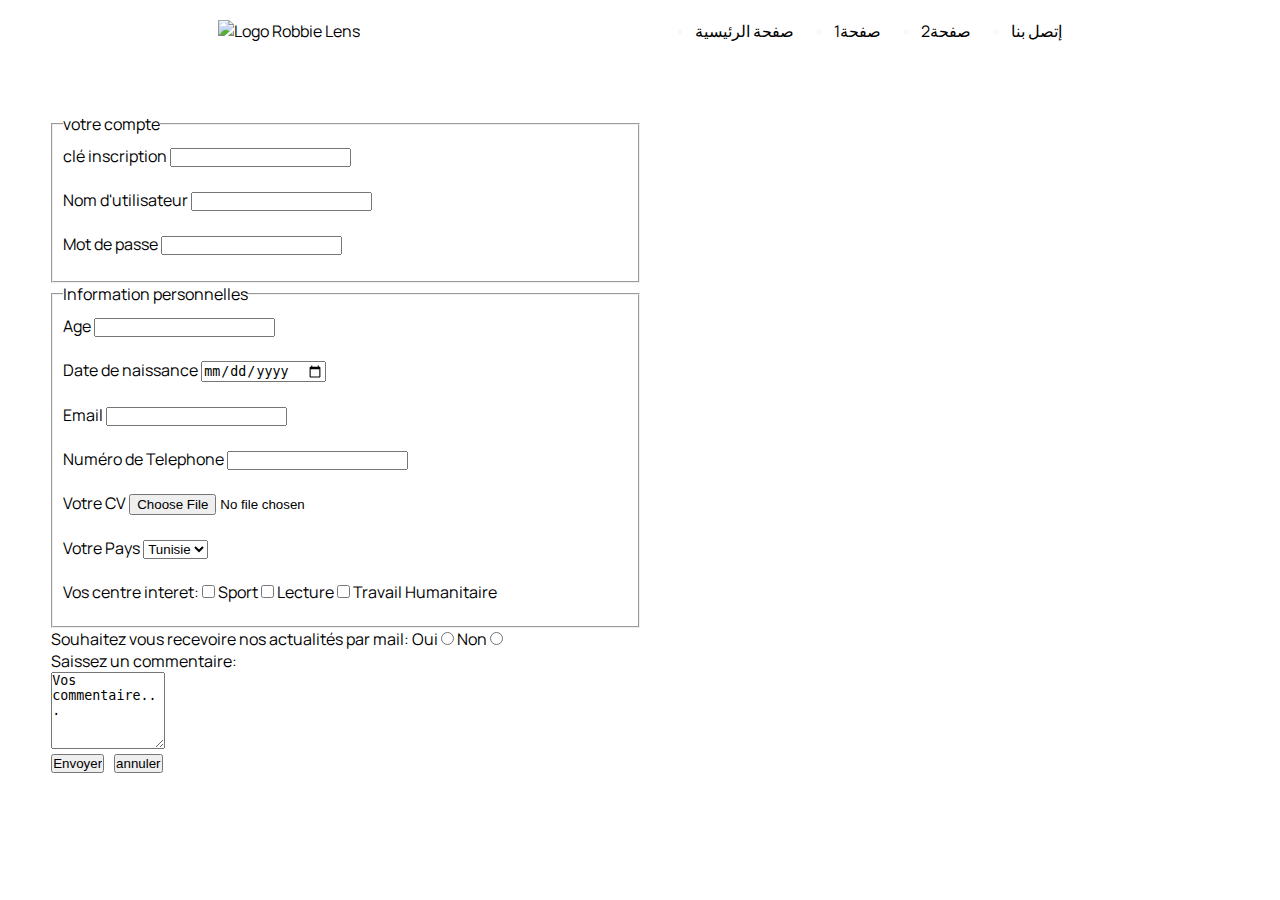
==== Contact.html @ b6af3d0b "first commit" ====
<!DOCTYPE html>
<html lang="en">
<head>
    <meta charset="UTF-8">
    <meta http-equiv="X-UA-Compatible" content="IE=edge">
    <meta name="viewport" content="width=device-width, initial-scale=1.0">
    <link rel="stylesheet" href="css/style.css">
    <link rel="preconnect" href="https://fonts.googleapis.com">
    <link rel="preconnect" href="https://fonts.gstatic.com" crossorigin>
    <link href="https://fonts.googleapis.com/css2?family=Manrope&family=Montserrat&display=swap" rel="stylesheet">
    <title>إتصل بنا</title>
</head>
<body>
    <header>
        <a href="index.html"><img class="icon" src="Images/logo.png" alt="Logo Robbie Lens" width="50px" height="50px"></a>
        <nav>
            <ul>
                <li><a href="index.html">صفحة الرئيسية </a></li>
                <li><a href="page1.html">صفحة1 </a></li>
                <li><a href="page2.html">صفحة2</a></li>
                <li><a href="Contact.html">إتصل بنا </a></li>
            </ul>
        </nav>
    </header>

    <main>
        <section >
           <form action="#" method="post" class="contact" >
             <fieldset style="width: 50%; height: 170px; padding: 10px;">
                <legend>votre compte</legend>
                <label for="clé-inscri"> clé inscription</label>
                <input type="text" name="clé-inscri" id="clé-inscri"><br><br>
                <label for="user">Nom d'utilisateur</label>
                <input type="text" name="user" id="user"><br><br>
                <label for="password">Mot de passe</label>
                <input type="text" name="password" id="password">

             </fieldset>

             <fieldset style="width: 50%; height: 345px; padding: 10px;">
                <legend>Information personnelles</legend>
                <label for="age"> Age</label>
                <input type="number" name="age" id="age"><br><br>
                <label for="date">Date de naissance</label>
                <input type="date" name="date" id="date"><br><br>
                <label for="email">Email</label>
                <input type="email" name="email" id="email"><br><br>

                <label for="telephone">Numéro de Telephone</label>
                <input type="tel" name="telephone" id="telephone"><br><br>
                <label for="CV">Votre CV</label>
                <input type="file" name="CV" id="CV"><br><br>
                <label for="Pays">Votre Pays</label>
                 <select name="Pays" id="Pays">
                    <option value="Tunisie">Tunisie</option>
                    <option value="Algérie">Algérie</option>
                    <option value="France">France</option>
                 </select><br><br>
                 <span>Vos centre interet:</span>
                <input type="checkbox" name="intret" id="intret">
                <label for="intret"> Sport </label>
                <input type="checkbox" name="lecture" id="lecture">
                <label for="lecture"> Lecture </label>
                <input type="checkbox" name="Travail" id="Travail">
                <label for="Travail"> Travail Humanitaire </label>
            </fieldset>
         <div>
            <span>Souhaitez vous recevoire nos actualités par mail:</span>
            <label for="oui">Oui </label>
            <input type="radio" id="oui" name="oui" value="oui">
            <label for="non">Non </label>
            <input type="radio" id="non" name="non" value="non">
        </div> 
        
        <div>
            <label for="comment">Saissez un commentaire: </label><br>
            <textarea name="comment" id="comment" cols="12" rows="5">Vos commentaire...</textarea>            
        </div>
        <div class="btn"> 
         <input type="submit" value="Envoyer">     
         <input type="button" value="annuler">
        </div>
           </form>
        </section>
    </main>
</body>
</html>
---- css/style.css ----
* {
    margin: 0;
    padding: 0;
    box-sizing: border-box;
}
body {
    /* Ici on utilise le sélecteur body pour appliquer une police et une taille par défaut pour les éléments */
    font-family: 'Manrope', sans-serif;
    font-size: 1em;
    height: 100%;
  }
a{
    color: black;
    text-decoration: none;

}
header,footer {
  background-color: white;
  padding: 20px 50px;
  display: flex;
  flex-direction: row;
  justify-content: space-around;
}
nav ul{
  display: flex;
  flex-direction: row;
  gap: 40px;
 }
 ul li{
    color: #F9F8FF;   
}
a:hover{
    text-decoration: underline;

}
.icon:hover{
    opacity: 0.5;
}

.block1{
    background-color: rgb(54, 189, 54);
    height: 100px;
    text-align: center;
}
.block1__link{
    display: inline-block;
    border-radius: 50px;
    color: white;
    background: linear-gradient(#3f1de7, #f2323c);
    height: 30px;
    padding: 8px;
}
.block2__heading{
    text-align: center;
}
.block1__description{
    line-height: 2.5rem;
    font-size: 16px;
    font-weight: 600;
}
.grid-paysages img{
  width: 100%;
  height: 100%;
  /* Même si vous ne connaissez pas cette propriété, vous en aurez besoin pour permettre aux images de respecter les dimensions de la grid CSS */
  object-fit: cover;
}
.grid-paysages{
    display: grid;
    grid-template-columns: 1fr 1fr 1fr;
    gap: 15px;
}
.lien-conteneur-photo {
    position: relative;
  }
  
  .photo-hover {
    position: absolute;
    top: 0;
    left: 0;
    right: 0;
    bottom: 0;
    display: flex;
    align-items: center;
    justify-content: center;
    font-size: 1.5em;
    color: white;
    background-color: rgba(0, 0, 0, 0.7);
    display: none;
  }
  
  .lien-conteneur-photo:hover .photo-hover {
    display: flex;
  }

  .evalution{
    display: flex;
    flex-direction: row-reverse;
    gap: 10px;
    width: 200px;
    border: 1px solid black;
    margin: auto;
  }
.Answers__heading{
    text-align: center;
}

  table{
    border-collapse: collapse;
    color: black;
    text-align: center;
    width: 50%;
    margin: auto;
  }
  td,th{
    border: 1px solid black;
  }
  td {
    padding: 80px;
  }

  .heading{
    text-align: center;
  }

  form {
    display: flex;
    flex-direction: column;
    color: rgb(0, 0, 0);
    margin: 3%;
    PADDING: 1%;
  }

 .couleur{
    display: flex;
    flex-direction: column;
    align-items: center;
 } 

 .ouinon{
    display: flex;
    flex-direction: column;
    align-items: center;
 }

 .titre{
    display: flex;
    flex-direction: column;
    align-items: center;
 }
 .titre p{
    width: 200px;
    height: 50px;
    border: 1px solid black;
 }

 .btn{
    display: flex;
    flex-direction: row;
    gap: 10px;
 }
 .mySlides {display: none}
.img {vertical-align: middle;}

/* Slideshow container */
.slideshow-container {
  max-width: 1000px;
  position: relative;
  margin: auto;
}

/* Next & previous buttons */
.prev, .next {
  cursor: pointer;
  position: absolute;
  top: 50%;
  width: auto;
  padding: 16px;
  margin-top: -22px;
  color: white;
  font-weight: bold;
  font-size: 18px;
  transition: 0.6s ease;
  border-radius: 0 3px 3px 0;
  user-select: none;
}
/* Position the "next button" to the right */
.next {
    right: 0;
    border-radius: 3px 0 0 3px;
  }
  
  /* On hover, add a black background color with a little bit see-through */
  .prev:hover, .next:hover {
    background-color: rgba(0,0,0,0.8);
  }

  /* Number text (1/3 etc) */
.numbertext {
    color: #f2f2f2;
    font-size: 12px;
    padding: 8px 12px;
    position: absolute;
    top: 0;
  }
  
  /* The dots/bullets/indicators */
  .dot {
    cursor: pointer;
    height: 15px;
    width: 15px;
    margin: 0 2px;
    background-color: #bbb;
    border-radius: 50%;
    display: inline-block;
    transition: background-color 0.6s ease;
  }
  
  .active, .dot:hover {
    background-color: #717171;
  }
  
  /* Fading animation */
  .fade {
    animation-name: fade;
    animation-duration: 1.5s;
  }
  
  @keyframes fade {
    from {opacity: .4} 
    to {opacity: 1}
  }
  
  /* On smaller screens, decrease text size */
  @media only screen and (max-width: 300px) {
    .prev, .next,.text {font-size: 11px}
  }

  .iframe{
    margin-left: 20%;
    margin-top: 10%;
  }
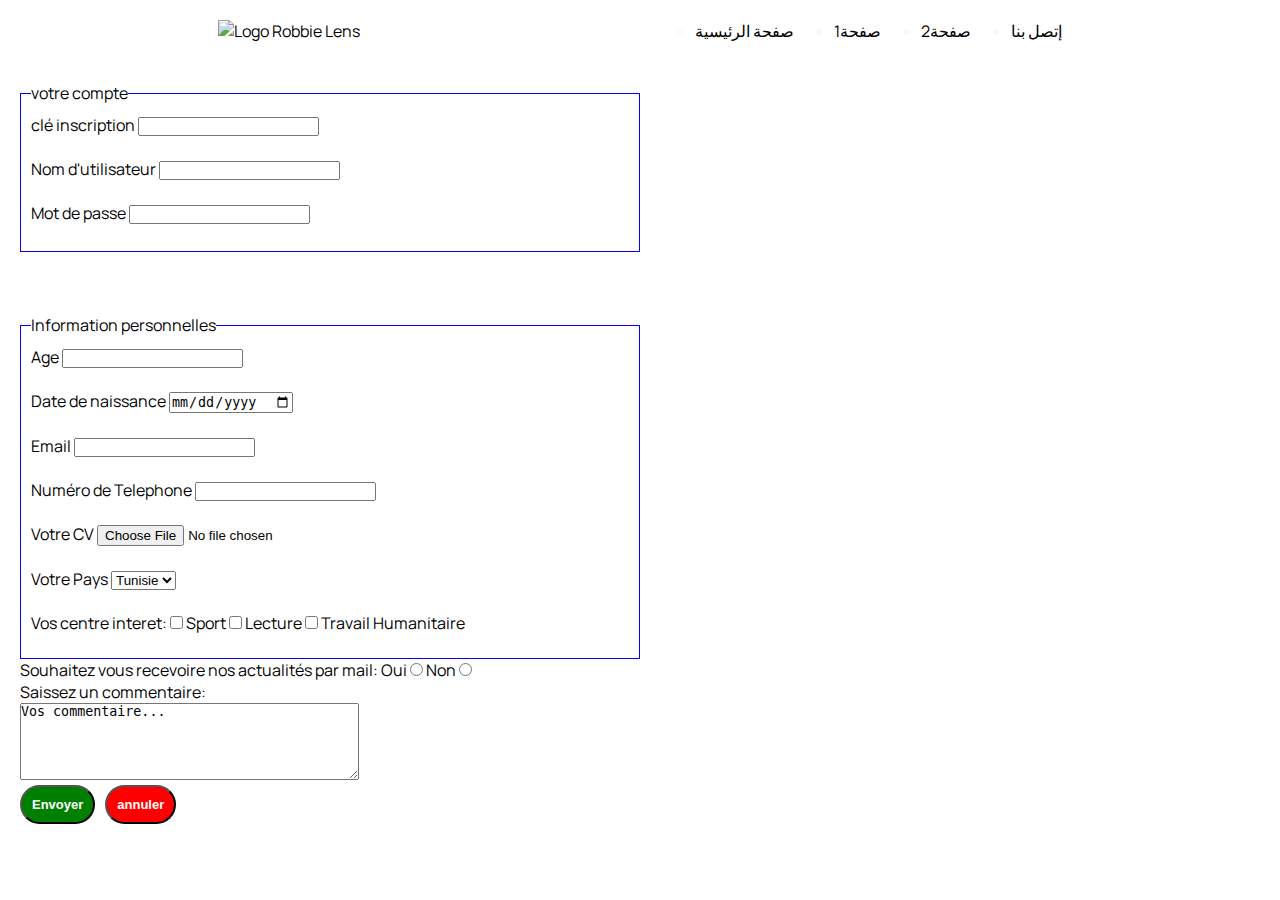
==== commit ebcbf7fa: "version final" ====
--- a/Contact.html
+++ b/Contact.html
@@ -12,7 +12,7 @@
 </head>
 <body>
     <header>
-        <a href="index.html"><img class="icon" src="Images/logo.png" alt="Logo Robbie Lens" width="50px" height="50px"></a>
+        <a href="index.html"><img class="icon" src="images/logo.png" alt="Logo Robbie Lens" width="50px" height="50px"></a>
         <nav>
             <ul>
                 <li><a href="index.html">صفحة الرئيسية </a></li>
@@ -26,7 +26,7 @@
     <main>
         <section >
            <form action="#" method="post" class="contact" >
-             <fieldset style="width: 50%; height: 170px; padding: 10px;">
+             <fieldset style="width: 50%; height: 170px; padding: 10px; border: 1px solid blue;">
                 <legend>votre compte</legend>
                 <label for="clé-inscri"> clé inscription</label>
                 <input type="text" name="clé-inscri" id="clé-inscri"><br><br>
@@ -37,7 +37,7 @@
 
              </fieldset>
 
-             <fieldset style="width: 50%; height: 345px; padding: 10px;">
+             <fieldset style="width: 50%; height: 345px; padding: 10px;margin-top: 5%; border: 1px solid blue;">
                 <legend>Information personnelles</legend>
                 <label for="age"> Age</label>
                 <input type="number" name="age" id="age"><br><br>
@@ -74,11 +74,11 @@
         
         <div>
             <label for="comment">Saissez un commentaire: </label><br>
-            <textarea name="comment" id="comment" cols="12" rows="5">Vos commentaire...</textarea>            
+            <textarea name="comment" id="comment" cols="40" rows="5">Vos commentaire...</textarea>            
         </div>
         <div class="btn"> 
-         <input type="submit" value="Envoyer">     
-         <input type="button" value="annuler">
+         <input type="submit" value="Envoyer" class="submit">     
+         <input type="button" value="annuler" class="annuler">
         </div>
            </form>
         </section>
--- a/css/style.css
+++ b/css/style.css
@@ -14,7 +14,7 @@
     text-decoration: none;
 
 }
-header,footer {
+header{
   background-color: white;
   padding: 20px 50px;
   display: flex;
@@ -94,11 +94,10 @@
 
   .evalution{
     display: flex;
-    flex-direction: row-reverse;
+    flex-direction: row;
     gap: 10px;
     width: 200px;
     border: 1px solid black;
-    margin: auto;
   }
 .Answers__heading{
     text-align: center;
@@ -108,8 +107,7 @@
     border-collapse: collapse;
     color: black;
     text-align: center;
-    width: 50%;
-    margin: auto;
+    width: 100%;
   }
   td,th{
     border: 1px solid black;
@@ -126,26 +124,23 @@
     display: flex;
     flex-direction: column;
     color: rgb(0, 0, 0);
-    margin: 3%;
-    PADDING: 1%;
+
   }
 
  .couleur{
     display: flex;
     flex-direction: column;
-    align-items: center;
+    align-items: flex-start;
  } 
 
  .ouinon{
     display: flex;
     flex-direction: column;
-    align-items: center;
  }
 
  .titre{
     display: flex;
     flex-direction: column;
-    align-items: center;
  }
  .titre p{
     width: 200px;
@@ -167,7 +162,9 @@
   position: relative;
   margin: auto;
 }
-
+.contact{
+  margin: 20px;
+}
 /* Next & previous buttons */
 .prev, .next {
   cursor: pointer;
@@ -183,6 +180,30 @@
   border-radius: 0 3px 3px 0;
   user-select: none;
 }
+.submit{
+  padding: 10px;
+  font-size: 13px;
+  color: #fff ;
+  background-color: green;
+  border-radius: 20px;
+  font-weight: 600;
+}
+.submit:hover{
+  background-color: rgb(117, 238, 117);
+  cursor: pointer;
+}
+.annuler{
+  padding: 10px;
+  font-size: 13px;
+  color: #fff ;
+  background-color:red;
+  border-radius: 20px;
+  font-weight: 600;
+}
+.annuler:hover{
+  background-color: rgb(77, 2, 2);
+  cursor: pointer;
+}
 /* Position the "next button" to the right */
 .next {
     right: 0;
@@ -236,8 +257,45 @@
   }
 
   .iframe{
-    margin-left: 20%;
-    margin-top: 10%;
-  }
-
-    +    display: flex;
+    flex-direction: column;
+    align-items: center;
+  }
+  #carreau{
+    height: 30px;
+    width: 30px;
+    background: white;
+    border: 1px solid black;
+    
+  }
+  .form__row{
+    display: flex;
+    flex-direction: row;
+    gap: 10px;
+  }
+  @media screen and (max-width: 768px) {
+    header{
+      background-color: white;
+      display: flex;
+      flex-direction: column;
+      justify-content: center,
+    }
+    .block1{
+      background-color: rgb(54, 189, 54);
+      width: 100%;
+      height: 200px;
+      text-align: center;
+  }
+  
+  iframe{
+    width: 80%;
+  }
+  .block1--m{
+    height: 100px;
+  }
+  .grid-paysages{
+    display: grid;
+    grid-template-columns: 1fr;
+    gap: 15px;
+  }
+  }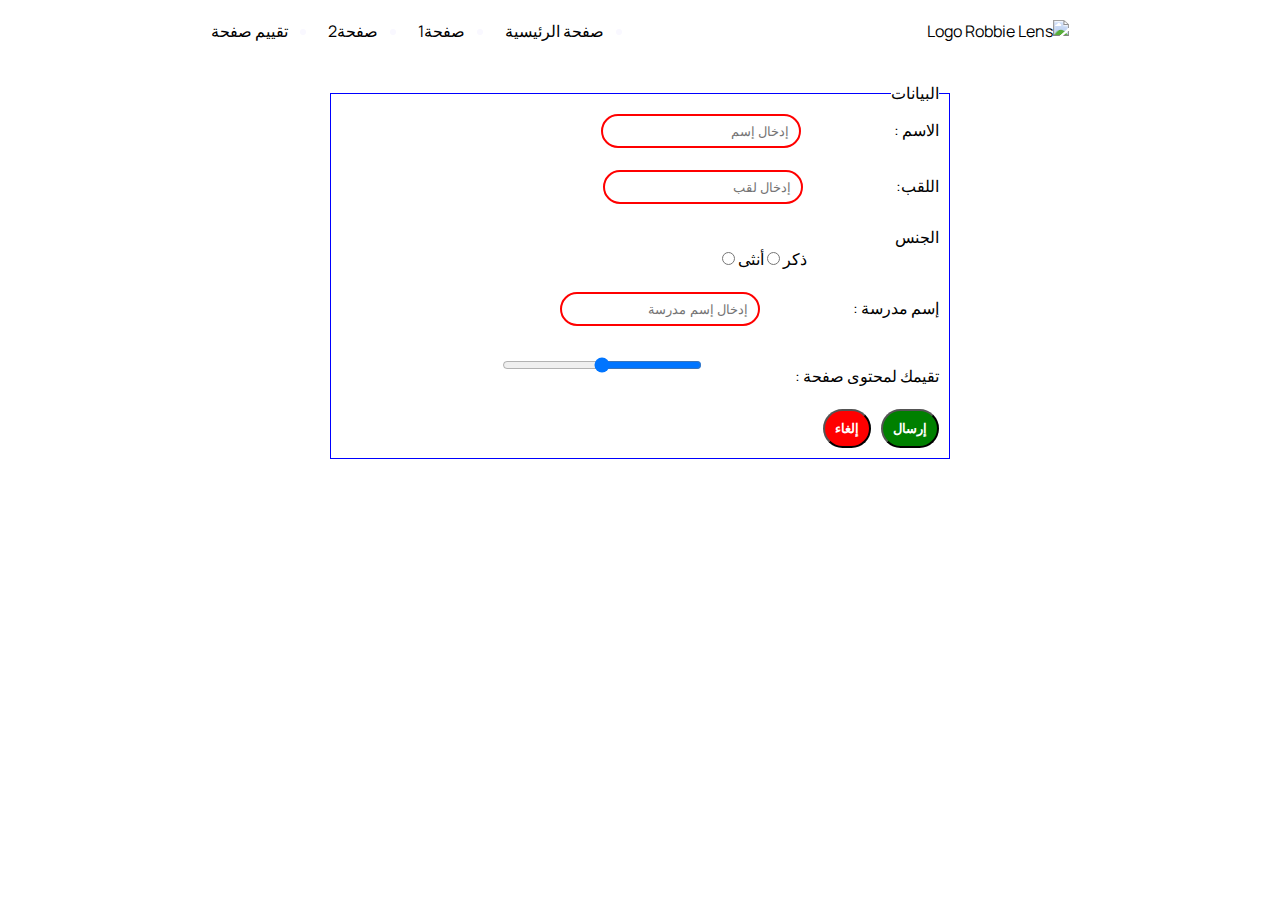
==== commit 76e6b4de: "formulaire" ====
--- a/Contact.html
+++ b/Contact.html
@@ -1,5 +1,5 @@
 <!DOCTYPE html>
-<html lang="en">
+<html lang="ar" dir="rtl">
 <head>
     <meta charset="UTF-8">
     <meta http-equiv="X-UA-Compatible" content="IE=edge">
@@ -8,7 +8,7 @@
     <link rel="preconnect" href="https://fonts.googleapis.com">
     <link rel="preconnect" href="https://fonts.gstatic.com" crossorigin>
     <link href="https://fonts.googleapis.com/css2?family=Manrope&family=Montserrat&display=swap" rel="stylesheet">
-    <title>إتصل بنا</title>
+    <title> تقييمصفحة </title>
 </head>
 <body>
     <header>
@@ -18,7 +18,7 @@
                 <li><a href="index.html">صفحة الرئيسية </a></li>
                 <li><a href="page1.html">صفحة1 </a></li>
                 <li><a href="page2.html">صفحة2</a></li>
-                <li><a href="Contact.html">إتصل بنا </a></li>
+                <li><a href="Contact.html">تقييم صفحة  </a></li>
             </ul>
         </nav>
     </header>
@@ -26,60 +26,37 @@
     <main>
         <section >
            <form action="#" method="post" class="contact" >
-             <fieldset style="width: 50%; height: 170px; padding: 10px; border: 1px solid blue;">
-                <legend>votre compte</legend>
-                <label for="clé-inscri"> clé inscription</label>
-                <input type="text" name="clé-inscri" id="clé-inscri"><br><br>
-                <label for="user">Nom d'utilisateur</label>
-                <input type="text" name="user" id="user"><br><br>
-                <label for="password">Mot de passe</label>
-                <input type="text" name="password" id="password">
+             <fieldset style="width: 50%;  padding: 10px; border: 1px solid blue; margin: auto;">
+                <legend>البيانات</legend>
+
+                <label for="prenom"> الاسم : </label>
+                <input type="text" name="prenom" id="prenom" class="form__txt" placeholder="إدخال إسم"><br><br>
+
+                <label for="nom">اللقب:</label>
+                <input type="text" name="nom" id="nom" class="form__txt" placeholder="إدخال لقب "><br><br>
+
+                <span >الجنس</span>
+                <div style="margin-right:22%;">
+                <label for="homme">ذكر  </label>
+                <input type="radio" id="homme" name="homme" value="ذكر" >
+                <label for="femme">أنثى  </label>
+                <input type="radio" id="femme" name="femme" value="أنثى"> <br><br>
+                </div>
+
+                <label for="ecole"> إسم مدرسة :</label>
+                <input type="text" name="ecole" id="ecole" class="form__txt" placeholder="إدخال إسم مدرسة" required><br><br>
+
+                <label for="note">  تقيمك لمحتوى صفحة : </label>
+                <input type="range" name="note" id="note" class="form__txt"  required><br><br>
+
+                <div class="btn"> 
+                    <input type="submit" value="إرسال" class="submit">     
+                    <input type="button" value="إلغاء" class="annuler">
+                </div>
 
              </fieldset>
 
-             <fieldset style="width: 50%; height: 345px; padding: 10px;margin-top: 5%; border: 1px solid blue;">
-                <legend>Information personnelles</legend>
-                <label for="age"> Age</label>
-                <input type="number" name="age" id="age"><br><br>
-                <label for="date">Date de naissance</label>
-                <input type="date" name="date" id="date"><br><br>
-                <label for="email">Email</label>
-                <input type="email" name="email" id="email"><br><br>
-
-                <label for="telephone">Numéro de Telephone</label>
-                <input type="tel" name="telephone" id="telephone"><br><br>
-                <label for="CV">Votre CV</label>
-                <input type="file" name="CV" id="CV"><br><br>
-                <label for="Pays">Votre Pays</label>
-                 <select name="Pays" id="Pays">
-                    <option value="Tunisie">Tunisie</option>
-                    <option value="Algérie">Algérie</option>
-                    <option value="France">France</option>
-                 </select><br><br>
-                 <span>Vos centre interet:</span>
-                <input type="checkbox" name="intret" id="intret">
-                <label for="intret"> Sport </label>
-                <input type="checkbox" name="lecture" id="lecture">
-                <label for="lecture"> Lecture </label>
-                <input type="checkbox" name="Travail" id="Travail">
-                <label for="Travail"> Travail Humanitaire </label>
-            </fieldset>
-         <div>
-            <span>Souhaitez vous recevoire nos actualités par mail:</span>
-            <label for="oui">Oui </label>
-            <input type="radio" id="oui" name="oui" value="oui">
-            <label for="non">Non </label>
-            <input type="radio" id="non" name="non" value="non">
-        </div> 
         
-        <div>
-            <label for="comment">Saissez un commentaire: </label><br>
-            <textarea name="comment" id="comment" cols="40" rows="5">Vos commentaire...</textarea>            
-        </div>
-        <div class="btn"> 
-         <input type="submit" value="Envoyer" class="submit">     
-         <input type="button" value="annuler" class="annuler">
-        </div>
            </form>
         </section>
     </main>
--- a/css/style.css
+++ b/css/style.css
@@ -239,7 +239,14 @@
   .active, .dot:hover {
     background-color: #717171;
   }
-  
+   .form__txt{
+    width: 200px;
+    height: 34px;
+    margin-right: 15%;
+    border: 2px solid red;
+    border-radius: 20px;
+    padding: 10px;
+   }
   /* Fading animation */
   .fade {
     animation-name: fade;
